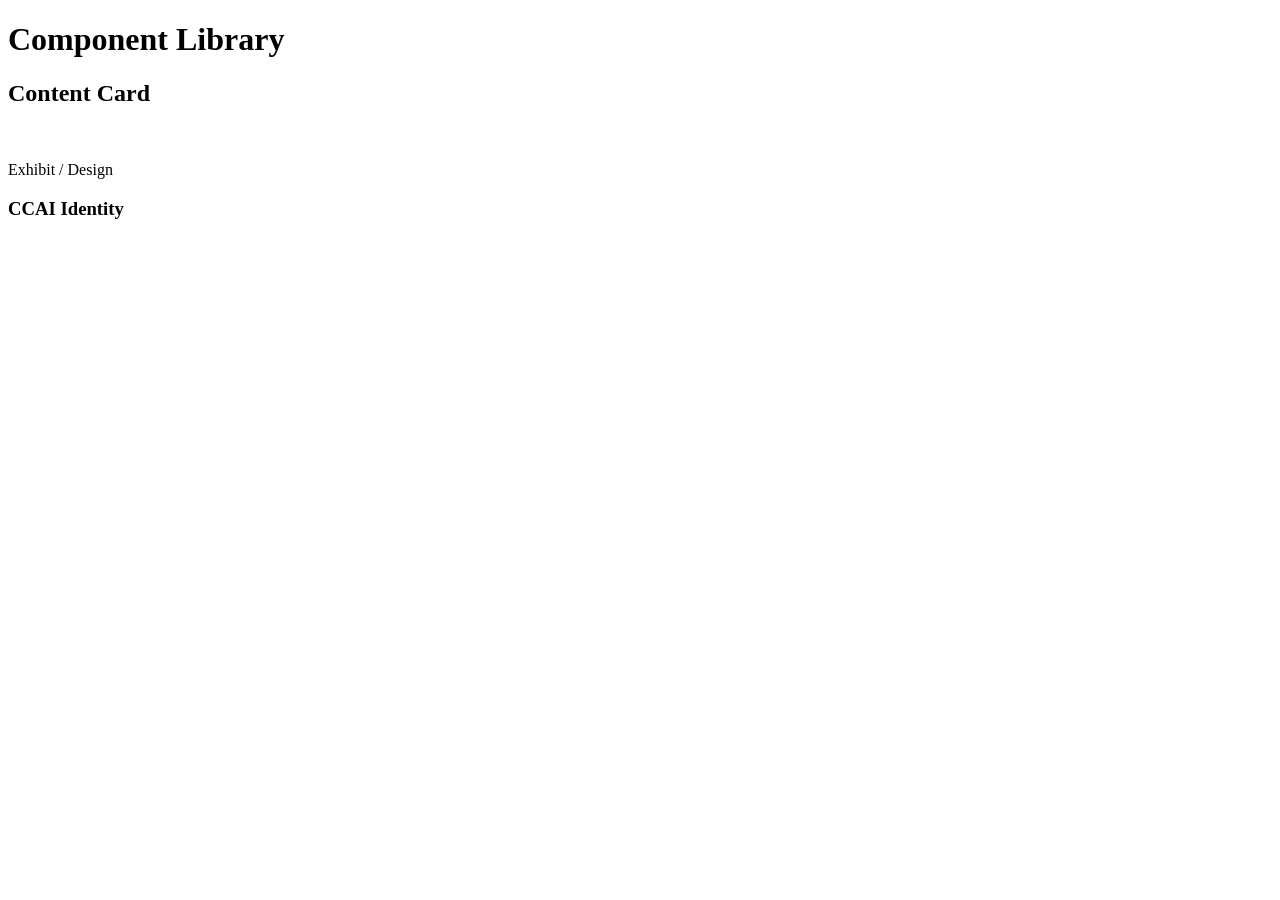
==== components/index.html @ ffa4fadc "Create index.html" ====
<!DOCTYPE html>
<html>
<head>
  <title>Components</title>
  <link rel="stylesheet" href="../css/main.css">
</head>

<body>

<h1>Component Library</h1>

<!-- CONTENT CARD -->

<h2>Content Card</h2>

<div class="content-card">

  <img class="content-card__image"
       src="https://via.placeholder.com/400"
       alt="">

  <p class="content-card__category">
    Exhibit / Design
  </p>

  <h3 class="content-card__title">
    CCAI Identity
  </h3>

</div>

</body>
</html>
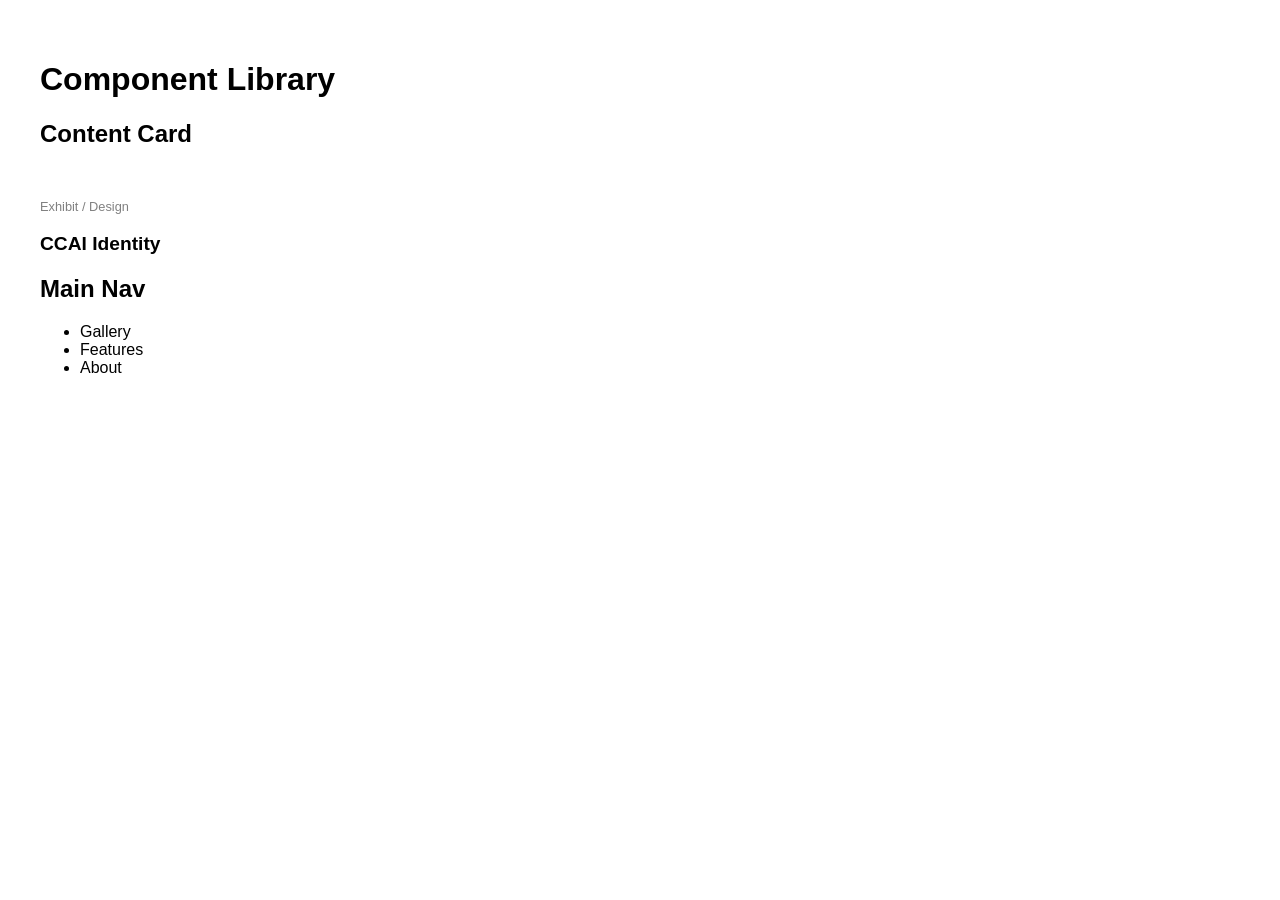
==== commit f8f10703: "Update index.html" ====
--- a/components/index.html
+++ b/components/index.html
@@ -29,5 +29,17 @@
 
 </div>
 
+  <!-- NAV -->
+
+<h2>Main Nav</h2>
+
+<nav class="main-nav">
+  <ul class="main-nav__list">
+    <li>Gallery</li>
+    <li>Features</li>
+    <li>About</li>
+  </ul>
+</nav>
+
 </body>
 </html>
--- a/css/main.css
+++ b/css/main.css
@@ -0,0 +1,21 @@
+body {
+  font-family: Arial, sans-serif;
+  padding: 2rem;
+}
+
+.content-card {
+  max-width: 400px;
+}
+
+.content-card__image {
+  width: 100%;
+}
+
+.content-card__category {
+  color: gray;
+  font-size: 0.8rem;
+}
+
+.content-card__title {
+  font-size: 1.2rem;
+}
